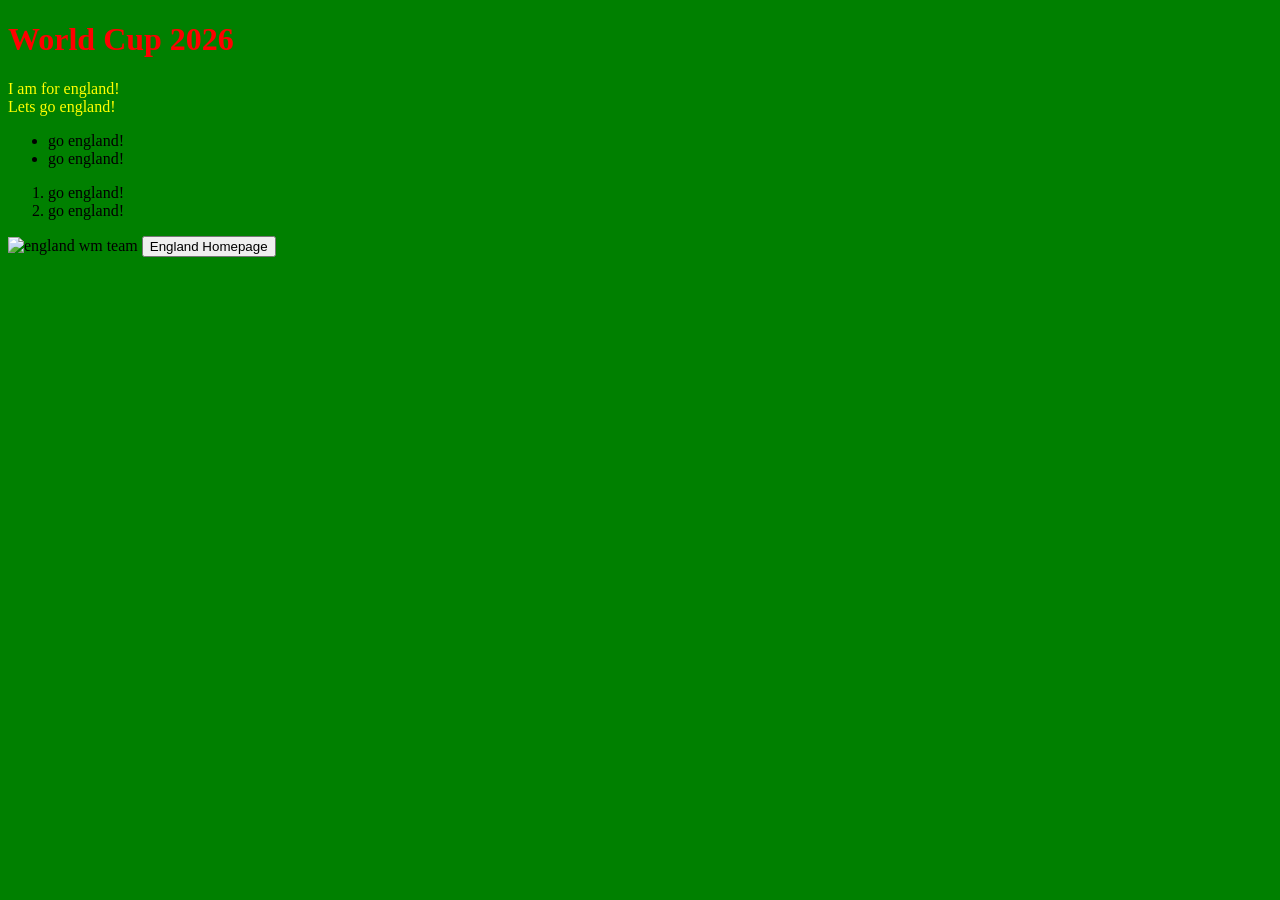
==== index.html @ 80ac5f52 "Enhance index.html with lists, image, and button Added lists, an image, and a button linking to Engl" ====
<!DOCTYPE html>
<html lang="eng">
<head>
    <meta charset="UTF-8">
    <meta name="viewport" content="width=device-width, initial-scale=1.0">
    <title>My Website</title>
    <link rel="stylesheet" href="style.css">
</head>
<body>
    <h1>World Cup 2026</h1>
    <p>I am for england!<br>Lets go england!</p>
    <ul>
        <li>go england!</li>
        <li>go england!</li>
    </ul>
    <ol>
        <li>go england!</li>
        <li>go england!</li>
    </ol>
    <img src="https://www.fussballwm2022.com/wp-content/uploads/2022/11/england-startaufstellung-gegen-iran.jpg" alt="england wm team" width=300 height=150>
    <a href="https://www.englandfootball.com/"target="_blank">
    <button>England Homepage</button>
    </a>
---- style.css ----
body {
  background-color: green;
}

h1 {
  color: red;
}

p {
  color: yellow;
  {
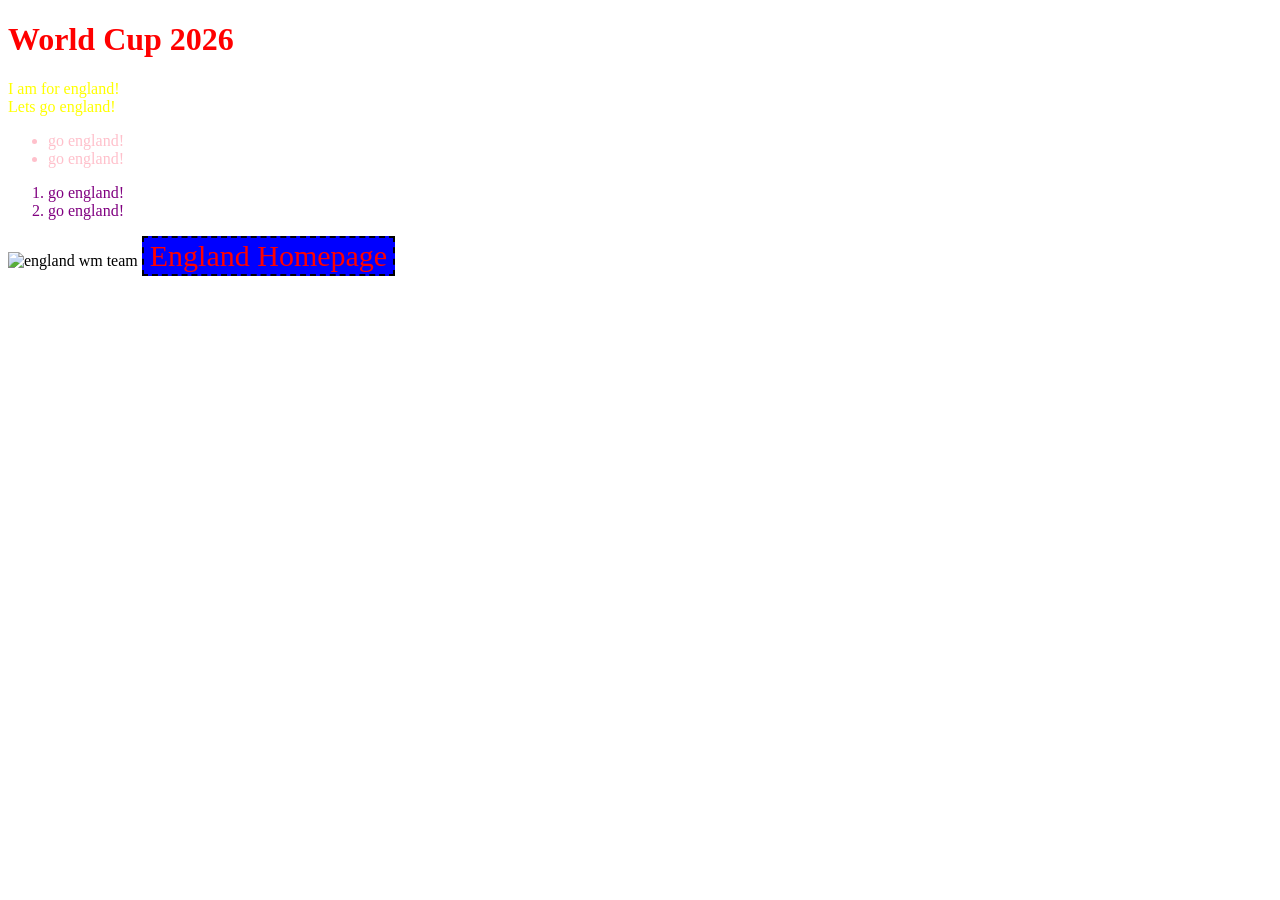
==== commit f039569d: "Fix HTML structure and improve formatting" ====
--- a/index.html
+++ b/index.html
@@ -17,11 +17,9 @@
         <li>go england!</li>
         <li>go england!</li>
     </ol>
-    <img src="https://www.fussballwm2022.com/wp-content/uploads/2022/11/england-startaufstellung-gegen-iran.jpg" alt="england wm team" width=300 height=150>
-    <a href="https://www.englandfootball.com/"target="_blank">
+    <img src="https://www.fussballwm2022.com/wp-content/uploads/2022/11/england-startaufstellung-gegen-iran.jpg" alt="england wm team" width="300" height="150">
+    <a href="https://www.englandfootball.com/"target="_blank"><a/>
     <button>England Homepage</button>
-    </a>
     
     
     
-    
--- a/style.css
+++ b/style.css
@@ -1,5 +1,5 @@
 body {
-  background-color: green;
+  background-color: white;
 }
 
 h1 {
@@ -8,4 +8,22 @@
 
 p {
   color: yellow;
-  {
+}
+
+ul {
+  color: pink;
+}
+  ol {
+   color: purple;
+  }
+
+  button {
+    background-color: blue;
+    color: red;
+    font-family: fantasy;
+    font-size: 30px;  
+    border: 2px dashed black;
+  }
+  
+  
+  
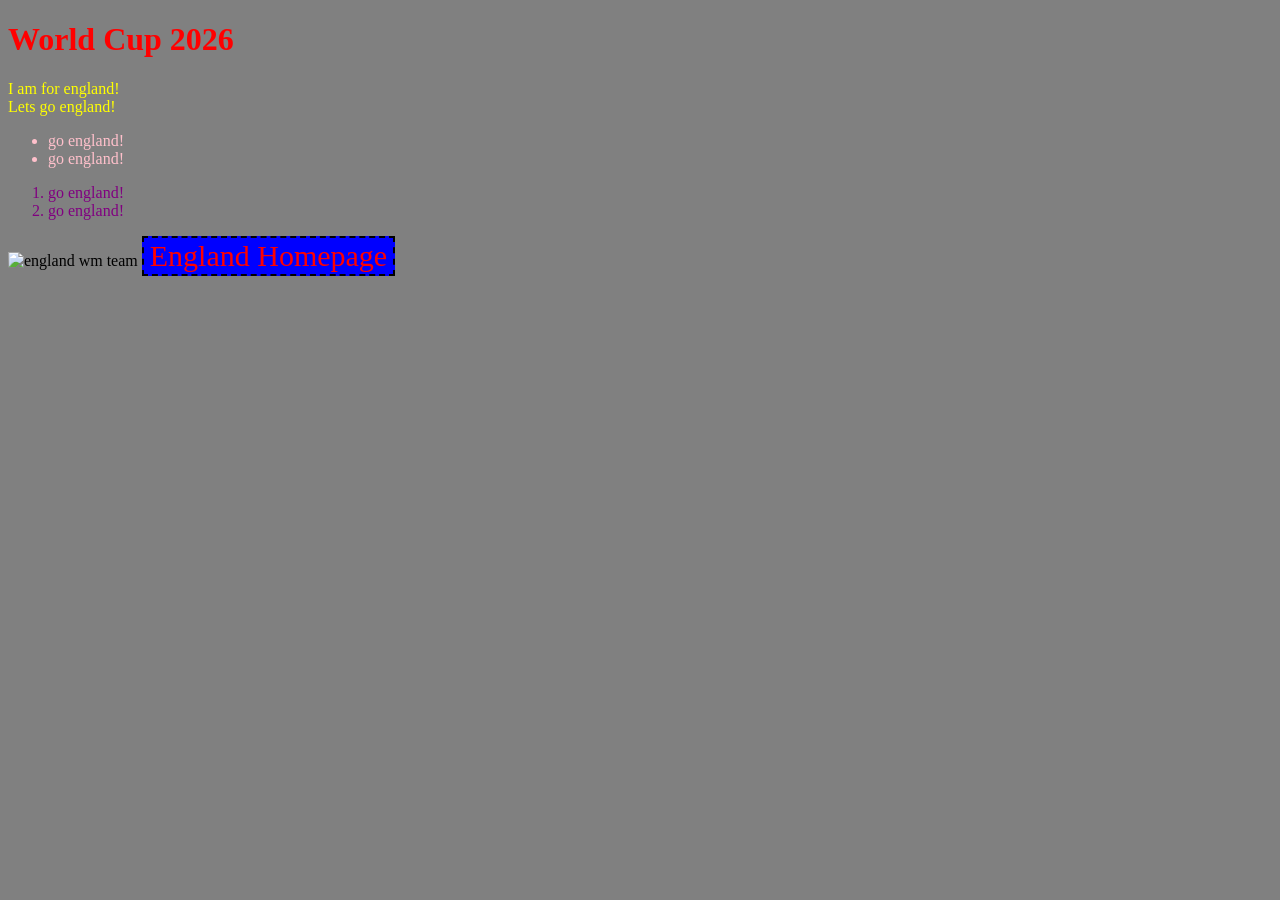
==== commit a7729c03: "Update index.html" ====
--- a/index.html
+++ b/index.html
@@ -17,7 +17,7 @@
         <li>go england!</li>
         <li>go england!</li>
     </ol>
-    <img src="https://www.fussballwm2022.com/wp-content/uploads/2022/11/england-startaufstellung-gegen-iran.jpg" alt="england wm team" width="300" height="150">
+    <img src="https://www.fussballwm2022.com/wp-content/uploads/2022/11/england-startaufstellung-gegen-iran.jpg" alt="england wm team" width="350" height="300">
     <a href="https://www.englandfootball.com/"target="_blank"><a/>
     <button>England Homepage</button>
     
--- a/style.css
+++ b/style.css
@@ -1,5 +1,5 @@
 body {
-  background-color: white;
+  background-color: gray;
 }
 
 h1 {
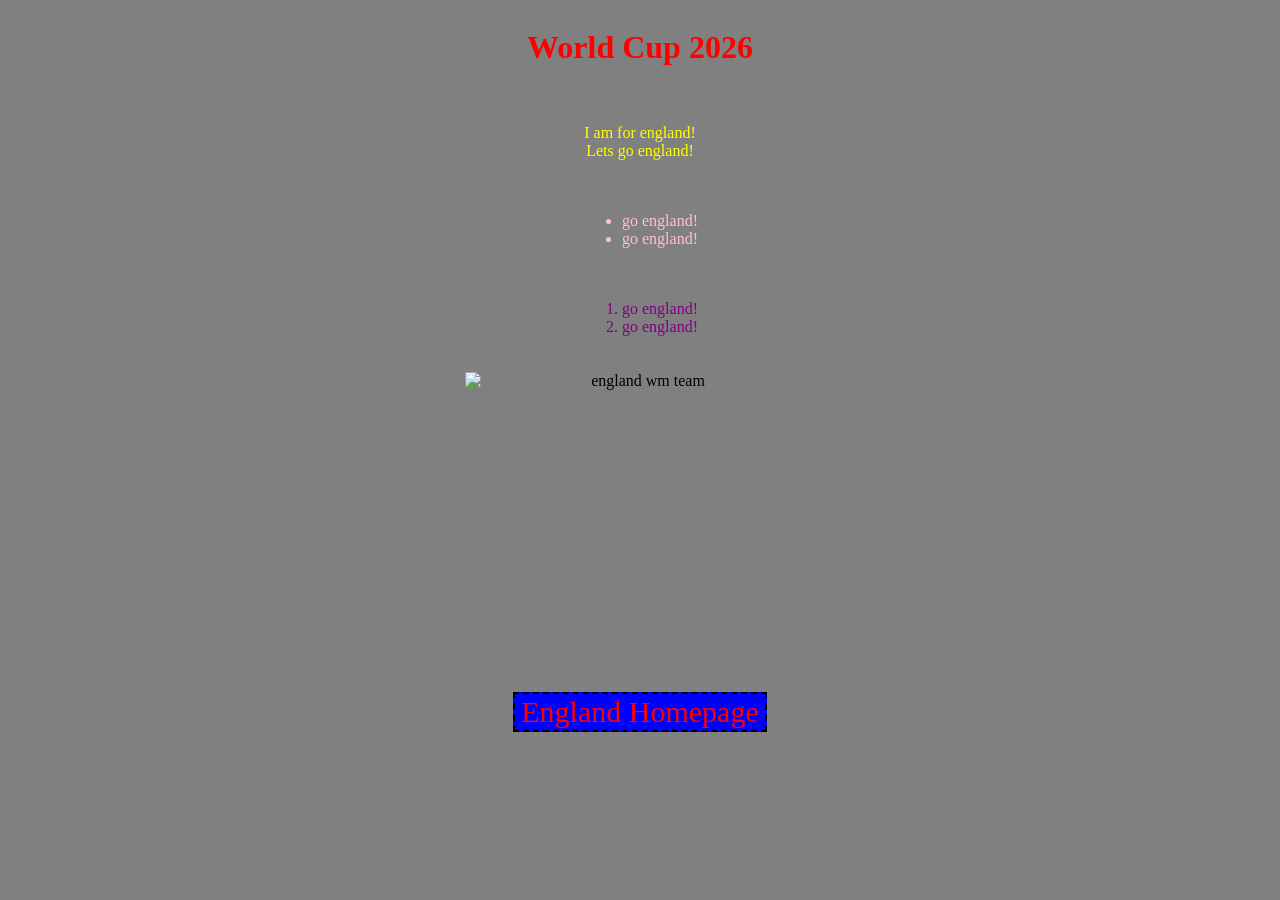
==== commit aec7ba24: "Add script.js to index.html Added a script tag to include 'script.js' in the HTML." ====
--- a/index.html
+++ b/index.html
@@ -5,6 +5,7 @@
     <meta name="viewport" content="width=device-width, initial-scale=1.0">
     <title>My Website</title>
     <link rel="stylesheet" href="style.css">
+    <script src="script.js"></script> 
 </head>
 <body>
     <h1>World Cup 2026</h1>
@@ -18,8 +19,9 @@
         <li>go england!</li>
     </ol>
     <img src="https://www.fussballwm2022.com/wp-content/uploads/2022/11/england-startaufstellung-gegen-iran.jpg" alt="england wm team" width="350" height="300">
-    <a href="https://www.englandfootball.com/"target="_blank"><a/>
-    <button>England Homepage</button>
+    <a href="https://www.englandfootball.com/"target="_blank">
+         <button>England Homepage</button>
+    </a>
     
     
     
--- a/style.css
+++ b/style.css
@@ -1,5 +1,10 @@
 body {
   background-color: gray;
+  display: flex;
+  flex-direction: column;
+  align-items: center;
+  text-align: center; 
+  gap: 20px;
 }
 
 h1 {
